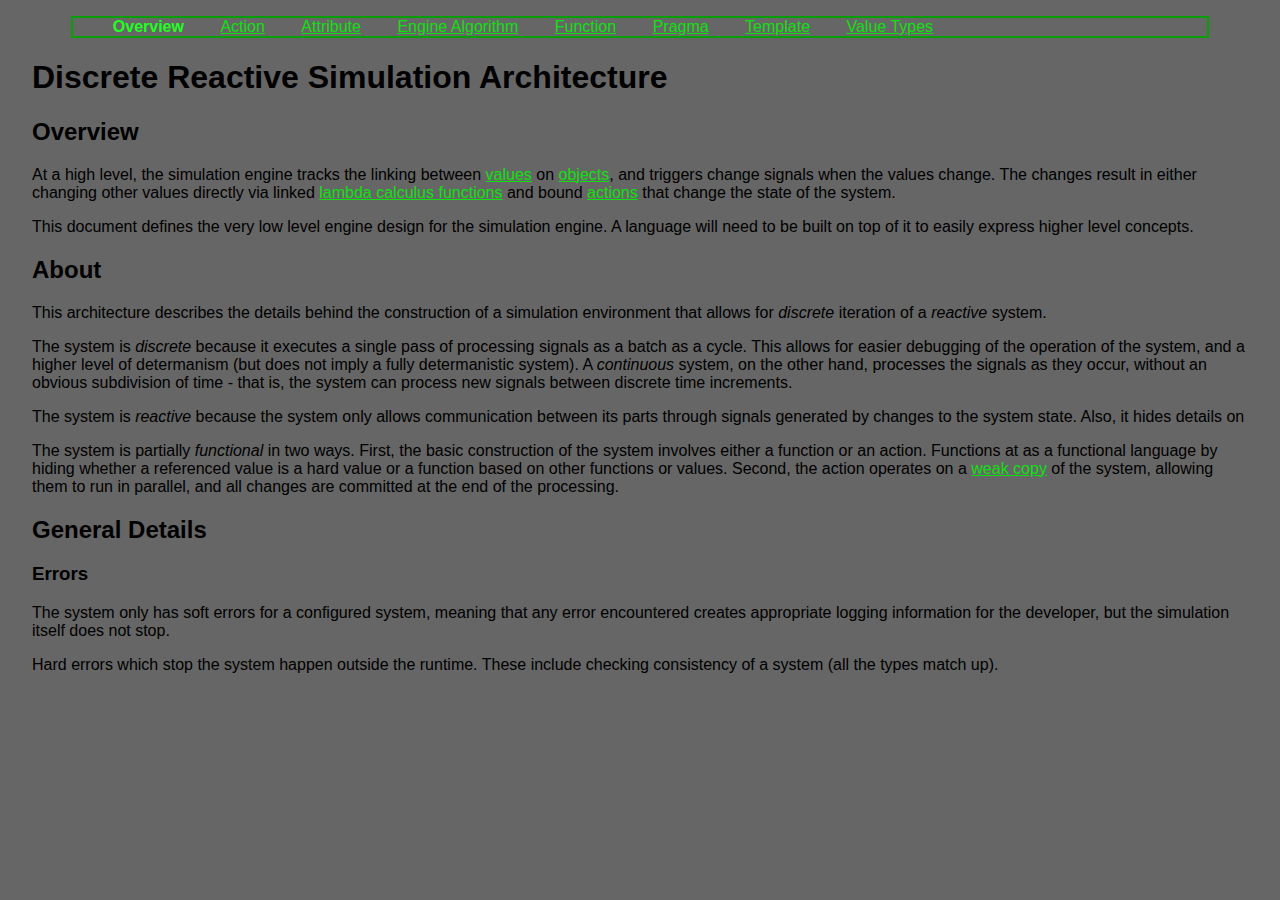
==== doc/architecture/index.html @ 55203680 "Migraded files from SourceForge groboclown-rpg project." ====
<!DOCTYPE html>
<html>
<head>
    <meta charset="utf-8">
    <link href="style.css" media="all" rel="stylesheet" type="text/css" />

    <title>Overview - Discrete Reactive Simulation Architecture</title>
</head>
<body>
<ol id="stoc">
    <li class="selected"><a href="index.html">Overview</a></li>
    <li><a href="action.html">Action</a></li>
    <li><a href="attribute.html">Attribute</a></li>
    <li><a href="engine_algorithm.html">Engine Algorithm</a></li>
    <li><a href="function.html">Function</a></li>
    <li><a href="pragma.html">Pragma</a></li>
    <li><a href="template.html">Template</a></li>
    <li><a href="value_types.html">Value Types</a></li>
</ol>
<h1>Discrete Reactive Simulation Architecture</h1>



<h2>Overview</h2>

<p>
    At a high level, the simulation engine tracks the linking between
    <a href="attribute.html">values</a> on <a href="pragma.html">objects</a>,
    and triggers change signals when the values change.
    The changes result in either changing other values directly via
    linked <a href="function.html">lambda calculus functions</a> and
    bound <a href="action.html">actions</a> that change the state of the
    system.
</p>
<p>
    This document defines the very low level engine design for the simulation
    engine.  A language will need to be built on top of it to easily express
    higher level concepts.
</p>


<h2>About</h2>

<p>
    This architecture describes the details behind the construction of a
    simulation environment that allows for <em>discrete</em> iteration of a
    <em>reactive</em> system.
</p>
<p>
    The system is <em>discrete</em> because it executes a single pass of
    processing signals as a batch as a cycle.  This allows for easier debugging
    of the operation of the system, and a higher level of determanism (but does
    not imply a fully determanistic system).
    A <em>continuous</em> system, on the other hand, processes the signals
    as they occur, without an obvious subdivision of time - that is, the system
    can process new signals between discrete time increments.
</p>
<p>
    The system is <em>reactive</em> because the system only allows communication
    between its parts through signals generated by changes to the system state.
    Also, it hides details on
</p>
<p>
    The system is partially <em>functional</em> in two ways.  First, the basic
    construction of the system involves either a function or an action.
    Functions at as a functional language by hiding whether a referenced value
    is a hard value or a function based on other functions or values.  Second,
    the action operates on a <a href="pragma.html#weak">weak copy</a> of the
    system, allowing them to run in parallel, and all changes are committed
    at the end of the processing.
</p>


<h2>General Details</h2>


<h3>Errors</h3>

<p>
    The system only has soft errors for a configured system, meaning that any
    error encountered creates appropriate logging information for the developer,
    but the simulation itself does not stop.
</p>
<p>
    Hard errors which stop the system happen outside the runtime.  These include
    checking consistency of a system (all the types match up).
</p>

</body>
</html>
---- doc/architecture/style.css ----
body {
    background: #666;
    font-family: Helvetica,Arial,Sans-Serif;
    color: black;
    margin: 1em 2em 1em 2em;
}


a:link {
    color: #10e010;
}
a:visited {
    color: #06a006;
}
a:hover {
    color: #20ff20;
}
a:active {
    color: #10e010;
}


#stoc {
    color: #10e010;
    width: 90%;
    border: solid 2px #06a006;
    margin: 0px auto;
}

#stoc li {
    display: inline;
    list-style-type: none;
    padding-right: 2em;
}


#stoc .selected {
    font-weight: bold;
}

#stoc .selected a:link {
    text-decoration:none;
    color: #20ff20;
}

#stoc .selected a:visited {
    text-decoration:none;
    color: #20ff20;
}

/*#stoc .selected a:hover {
    color: #10e010;
}*/

#stoc .selected a:active {
    text-decoration:none;
    color: #20ff20;
}
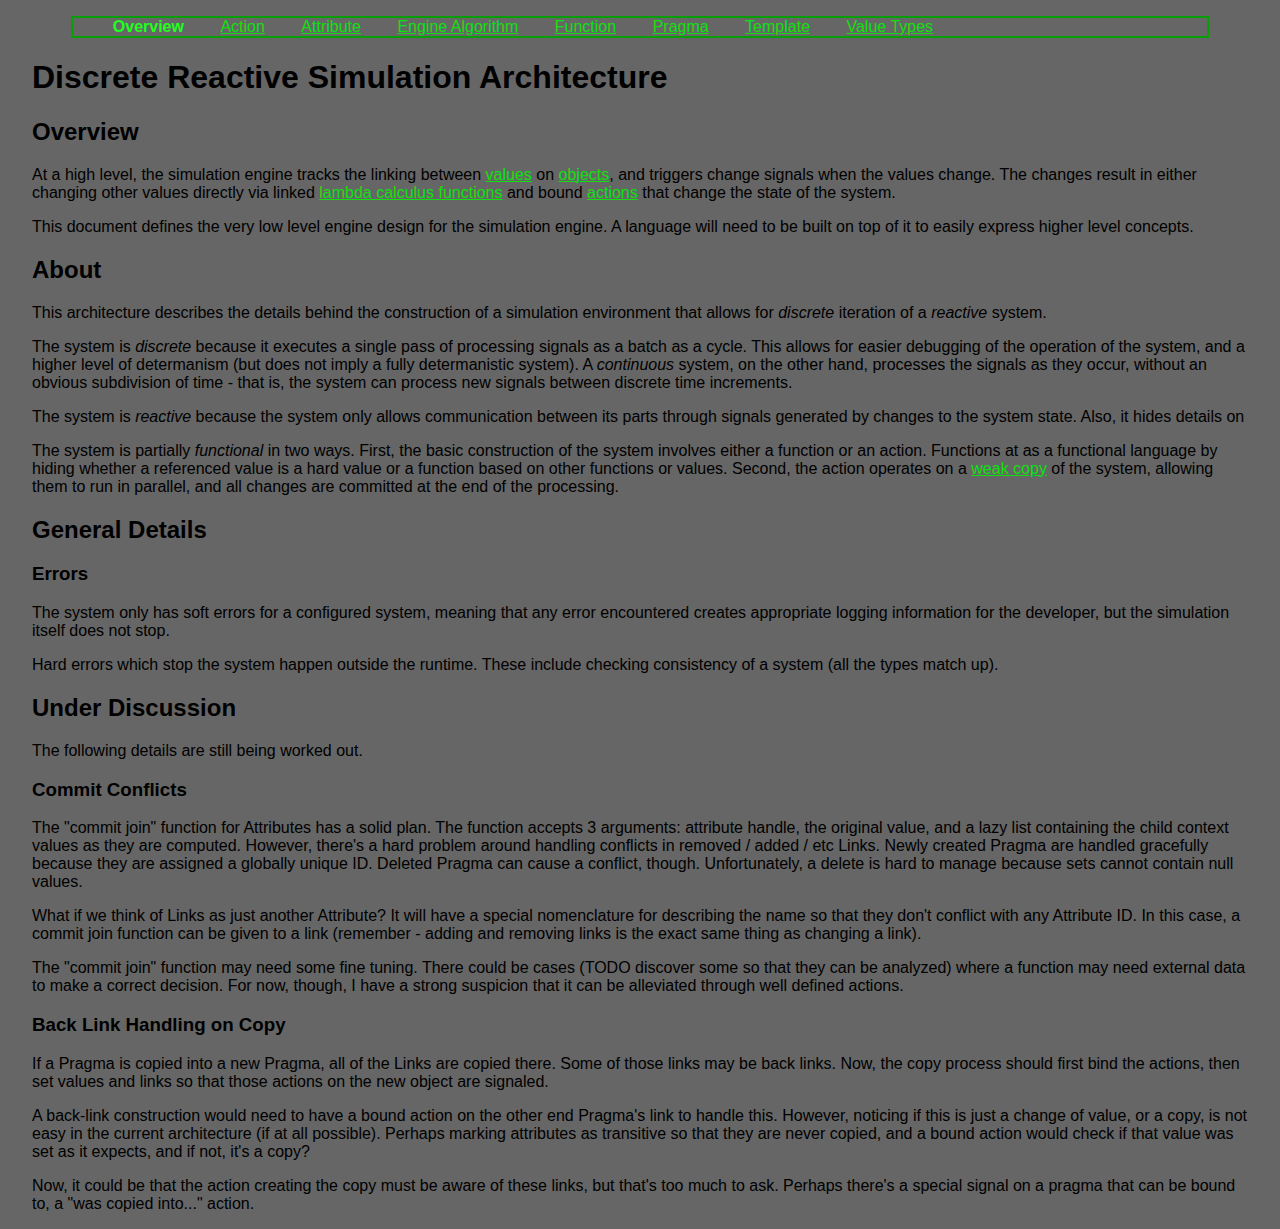
==== commit 6cd5a688: "Additional text to the architecture documents, including refinements to topics." ====
--- a/doc/architecture/index.html
+++ b/doc/architecture/index.html
@@ -65,7 +65,7 @@
     construction of the system involves either a function or an action.
     Functions at as a functional language by hiding whether a referenced value
     is a hard value or a function based on other functions or values.  Second,
-    the action operates on a <a href="pragma.html#weak">weak copy</a> of the
+    the action operates on a <a href="pragma.html#commit">weak copy</a> of the
     system, allowing them to run in parallel, and all changes are committed
     at the end of the processing.
 </p>
@@ -86,5 +86,61 @@
     checking consistency of a system (all the types match up).
 </p>
 
+
+
+<h2>Under Discussion</h2>
+<p>
+    The following details are still being worked out.
+</p>
+
+
+<h3>Commit Conflicts</h3>
+<p>
+    The "commit join" function for Attributes has a solid plan.  The function
+    accepts 3 arguments: attribute handle, the original
+    value, and a lazy list containing the child context values as they are
+    computed.  However, there's a hard problem around
+    handling conflicts in removed / added / etc Links.  Newly created Pragma are
+    handled gracefully because they are assigned a globally unique ID.  Deleted
+    Pragma can cause a conflict, though.  Unfortunately, a delete is hard to
+    manage because sets cannot contain null values.
+</p>
+<p>
+    What if we think of Links as just another Attribute?  It will have a
+    special nomenclature for describing the name so that they don't conflict
+    with any Attribute ID.  In this case, a commit join function can be given
+    to a link (remember - adding and removing links is the exact same thing
+    as changing a link).
+</p>
+<p>
+    The "commit join" function may need some fine tuning.  There could be
+    cases (TODO discover some so that they can be analyzed) where a function
+    may need external data to make a correct decision.  For now, though, I
+    have a strong suspicion that it can be alleviated through well defined
+    actions.
+</p>
+
+
+<h3>Back Link Handling on Copy</h3>
+<p>
+    If a Pragma is copied into a new Pragma, all of the Links are copied there.
+    Some of those links may be back links.  Now, the copy process should
+    first bind the actions, then set values and links so that those actions
+    on the new object are signaled.
+</p>
+<p>
+    A back-link construction would need to have a bound action on the other
+    end Pragma's link to handle this.  However, noticing if this is just a
+    change of value, or a copy, is not easy in the current architecture
+    (if at all possible).  Perhaps marking attributes as transitive so that
+    they are never copied, and a bound action would check if that value was
+    set as it expects, and if not, it's a copy?
+</p>
+<p>
+    Now, it could be that the action creating the copy must be aware of these
+    links, but that's too much to ask.  Perhaps there's a special signal on
+    a pragma that can be bound to, a "was copied into..." action.
+</p>
+
 </body>
 </html>
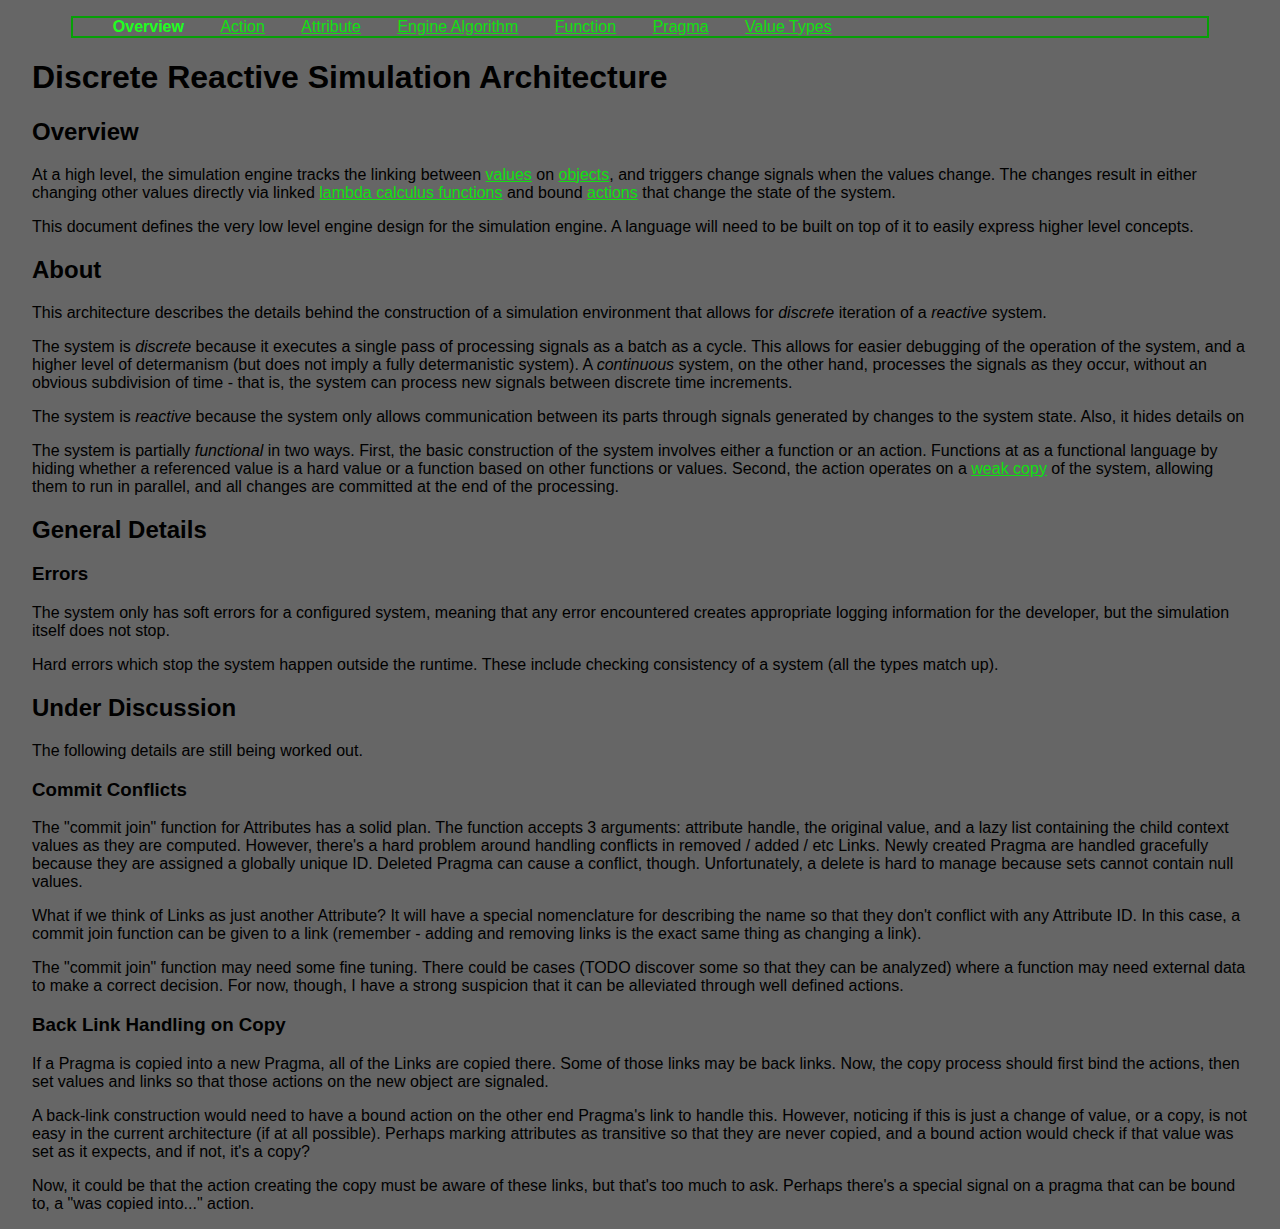
==== commit 91fa9ddb: "Remove the template from the architecture docs." ====
--- a/doc/architecture/index.html
+++ b/doc/architecture/index.html
@@ -14,7 +14,6 @@
     <li><a href="engine_algorithm.html">Engine Algorithm</a></li>
     <li><a href="function.html">Function</a></li>
     <li><a href="pragma.html">Pragma</a></li>
-    <li><a href="template.html">Template</a></li>
     <li><a href="value_types.html">Value Types</a></li>
 </ol>
 <h1>Discrete Reactive Simulation Architecture</h1>
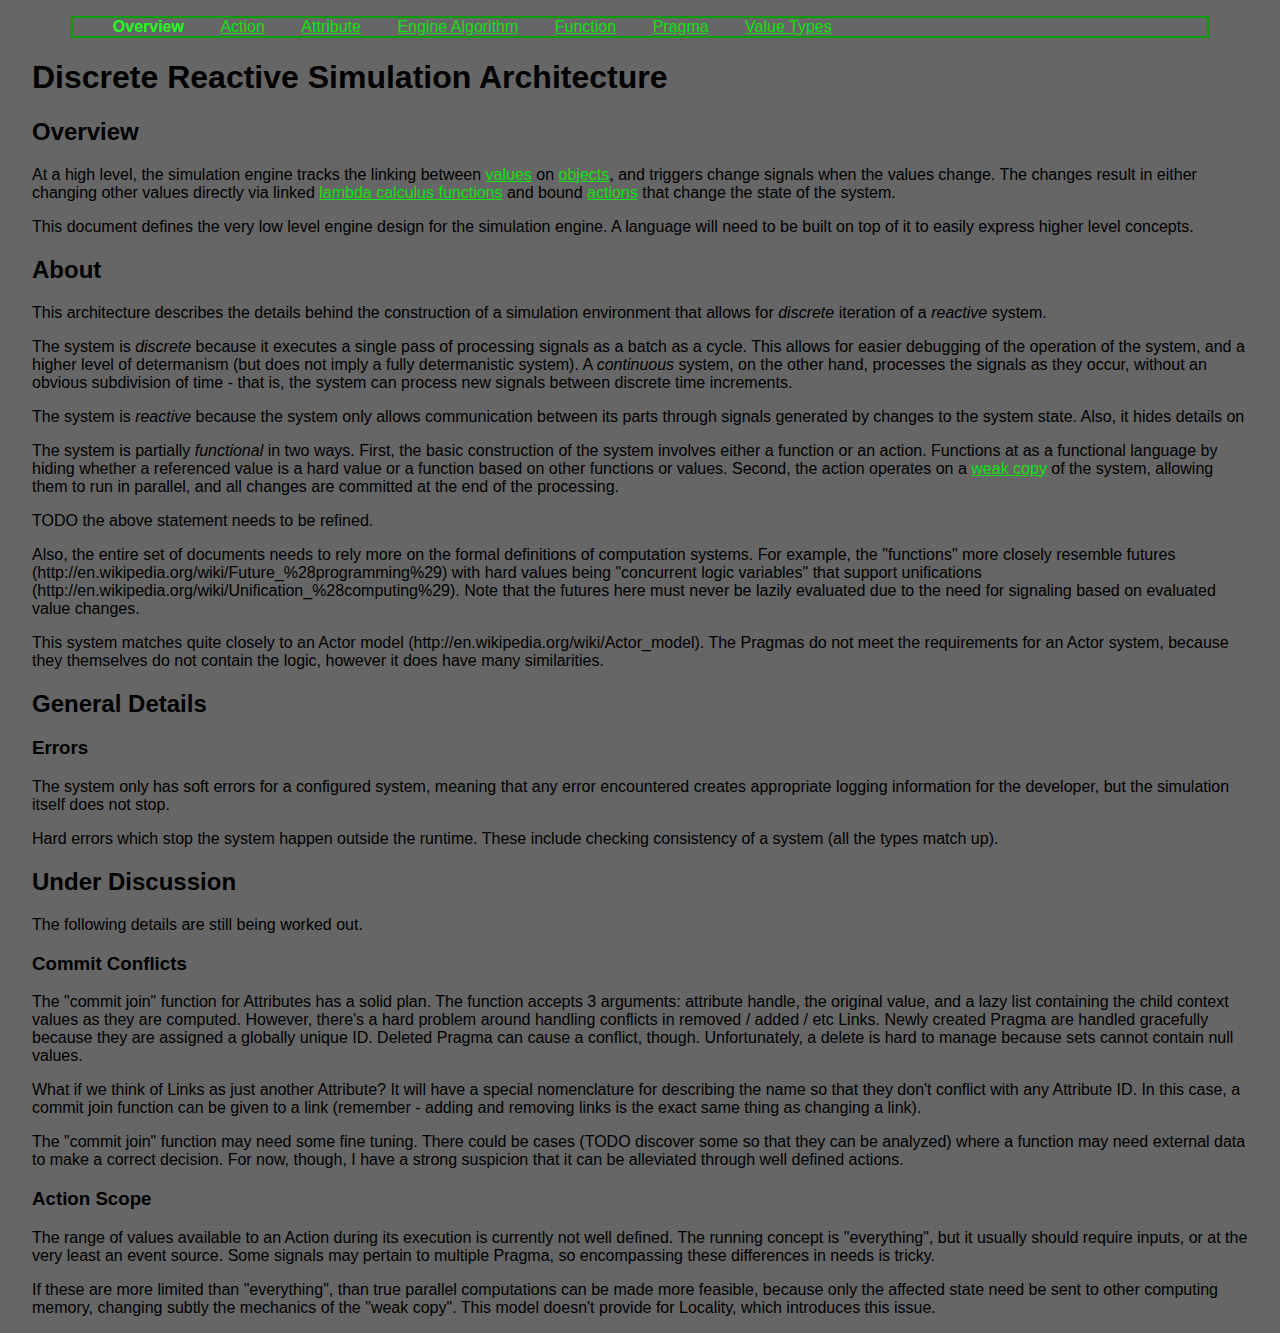
==== commit 9e7e0c4c: "Doc updates" ====
--- a/doc/architecture/index.html
+++ b/doc/architecture/index.html
@@ -68,6 +68,26 @@
     system, allowing them to run in parallel, and all changes are committed
     at the end of the processing.
 </p>
+<p>
+    TODO the above statement needs to be refined.
+</p>
+<p>
+    Also, the entire set of documents needs to rely more on the formal
+    definitions of computation systems.  For example, the "functions" more
+    closely resemble futures
+    (http://en.wikipedia.org/wiki/Future_%28programming%29) with
+    hard values being "concurrent logic variables" that support unifications
+    (http://en.wikipedia.org/wiki/Unification_%28computing%29).  Note that
+    the futures here must never be lazily evaluated due to the need for
+    signaling based on evaluated value changes.
+</p>
+<p>
+    This system matches quite closely to an Actor model
+    (http://en.wikipedia.org/wiki/Actor_model).
+    The Pragmas do not meet the
+    requirements for an Actor system, because they themselves do not contain
+    the logic, however it does have many similarities.
+</p>
 
 
 <h2>General Details</h2>
@@ -120,25 +140,20 @@
 </p>
 
 
-<h3>Back Link Handling on Copy</h3>
+<h3>Action Scope</h3>
 <p>
-    If a Pragma is copied into a new Pragma, all of the Links are copied there.
-    Some of those links may be back links.  Now, the copy process should
-    first bind the actions, then set values and links so that those actions
-    on the new object are signaled.
+    The range of values available to an Action during its execution is currently
+    not well defined.  The running concept is "everything", but it usually should
+    require inputs, or at the very least an event source.  Some signals may
+    pertain to multiple Pragma, so encompassing these differences in needs is
+    tricky.
 </p>
 <p>
-    A back-link construction would need to have a bound action on the other
-    end Pragma's link to handle this.  However, noticing if this is just a
-    change of value, or a copy, is not easy in the current architecture
-    (if at all possible).  Perhaps marking attributes as transitive so that
-    they are never copied, and a bound action would check if that value was
-    set as it expects, and if not, it's a copy?
-</p>
-<p>
-    Now, it could be that the action creating the copy must be aware of these
-    links, but that's too much to ask.  Perhaps there's a special signal on
-    a pragma that can be bound to, a "was copied into..." action.
+    If these are more limited than "everything", than true parallel computations
+    can be made more feasible, because only the affected state need be
+    sent to other computing memory, changing subtly the mechanics of the
+    "weak copy".  This model doesn't provide for Locality, which introduces
+    this issue.
 </p>
 
 </body>
